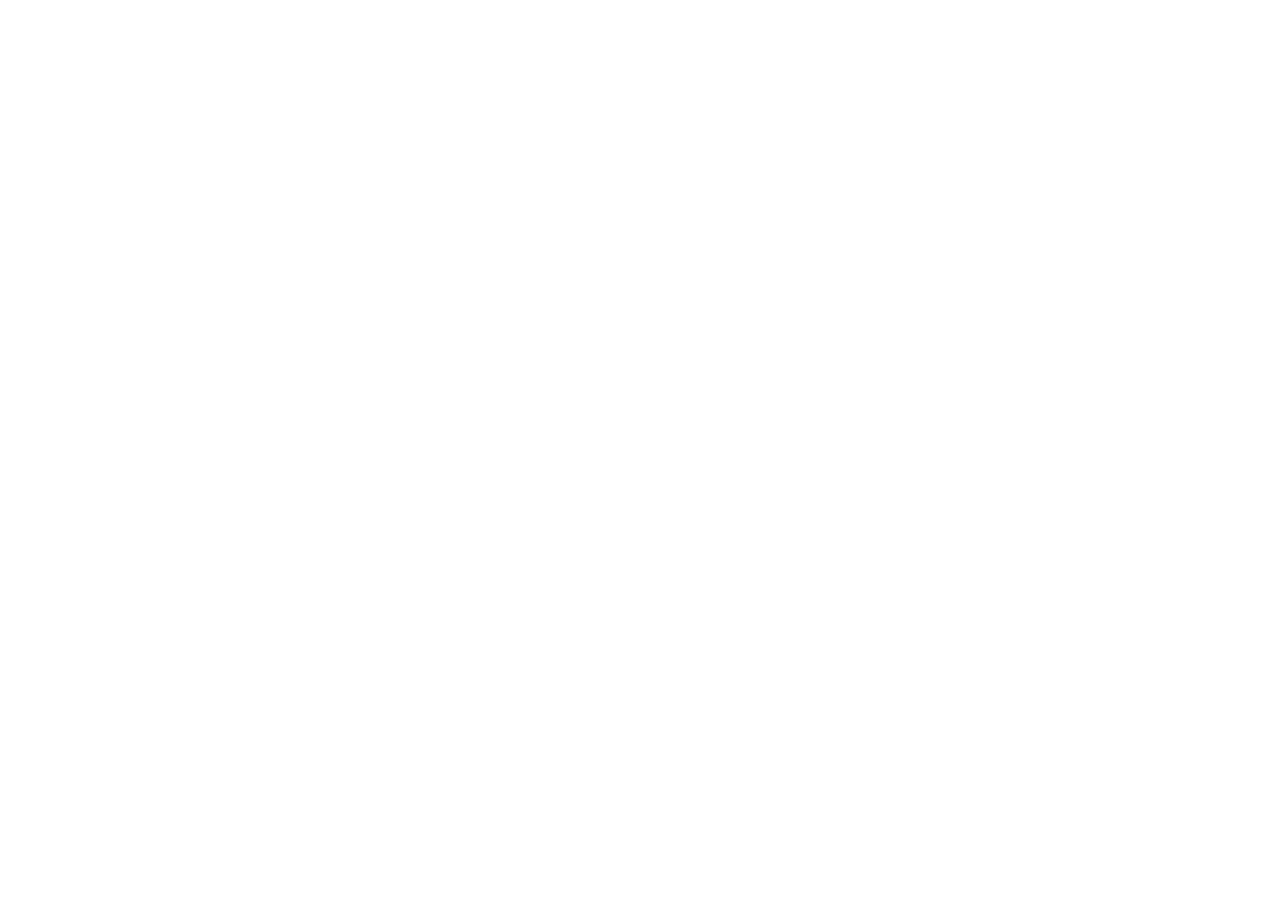
==== index.html @ d9b743b6 "Added widget" ====
<html>
  <head>
    <title>Katana Beanstalk SSO Test</title>
  </head>
<body>
<iframe src="https://api.chockstone.net/katana/v1/widgets/katana_profile_iframe.html?katanaBgColor=%23cccccc&katanaFgColor=%23333333&katanaFontFamily=Helvetica%20Neue&katanaDomain=hps&katanaChain=120929090034225&katanaApiKey=1ztfps32pg83n&katanaSecureSubmitKey=null" width="800" height="600" frameBorder="0" seamless></iframe>
</body>
</html>
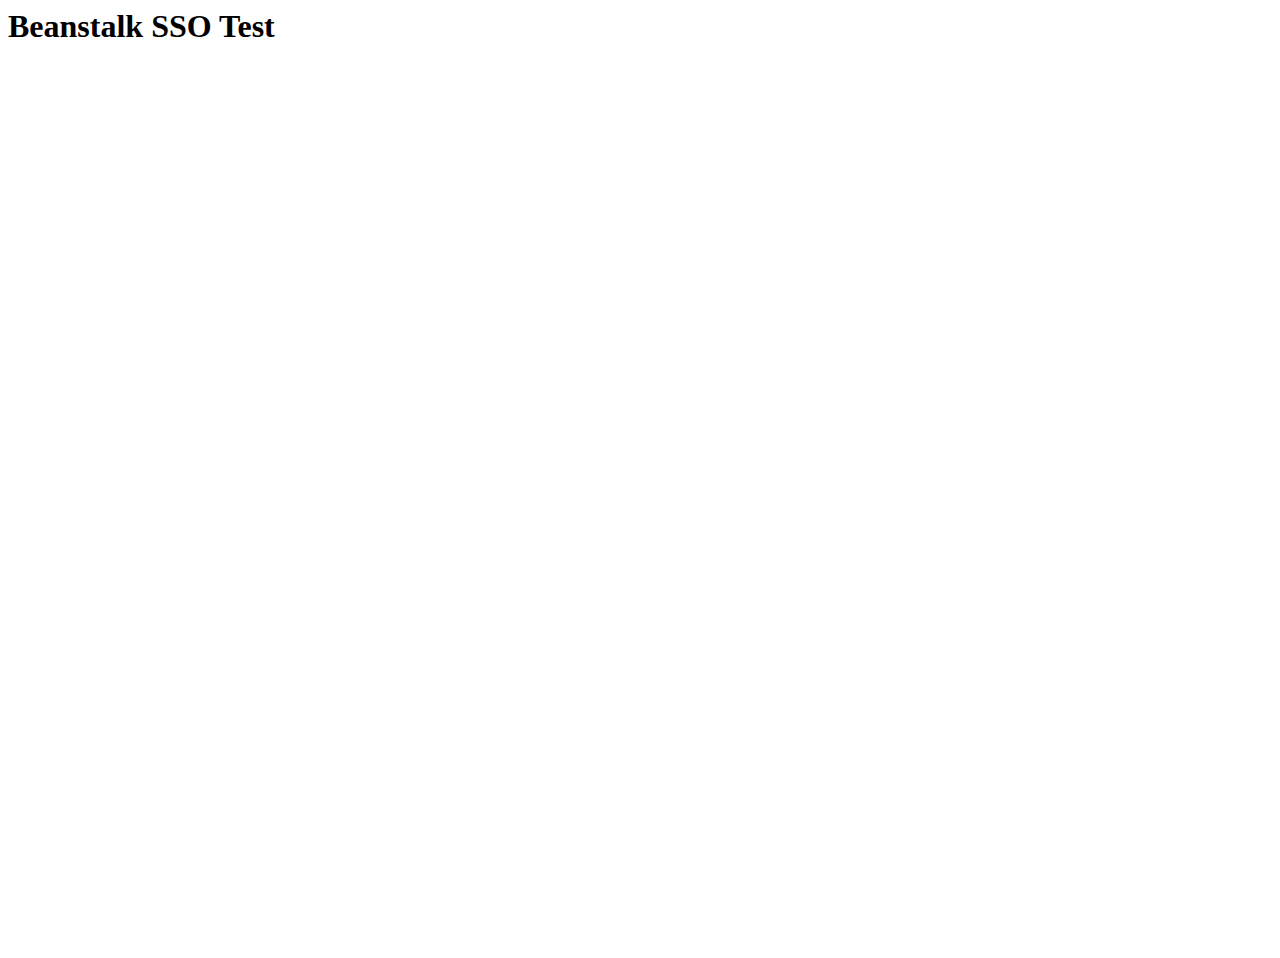
==== commit 5508836e: "Added email landing pages" ====
--- a/index.html
+++ b/index.html
@@ -3,6 +3,7 @@
     <title>Katana Beanstalk SSO Test</title>
   </head>
 <body>
-<iframe src="https://api.chockstone.net/katana/v1/widgets/katana_profile_iframe.html?katanaBgColor=%23cccccc&katanaFgColor=%23333333&katanaFontFamily=Helvetica%20Neue&katanaDomain=hps&katanaChain=120929090034225&katanaApiKey=1ztfps32pg83n&katanaSecureSubmitKey=null" width="800" height="600" frameBorder="0" seamless></iframe>
+	<h1>Beanstalk SSO Test</h1>
+	<iframe src="https://api.test.chockstone.com/katana/v1/widgets/katana_profile_iframe.html?katanaBgColor=%23cccccc&katanaFgColor=%23333333&katanaFontFamily=Helvetica%20Neue&katanaDomain=hps&katanaChain=120929090034225&katanaApiKey=1ztfps32pg83n&katanaSecureSubmitKey=null" width="100%" height="100%" frameBorder="0" seamless style="overflow:hidden;height:100%;width:100%"></iframe>
 </body>
 </html>
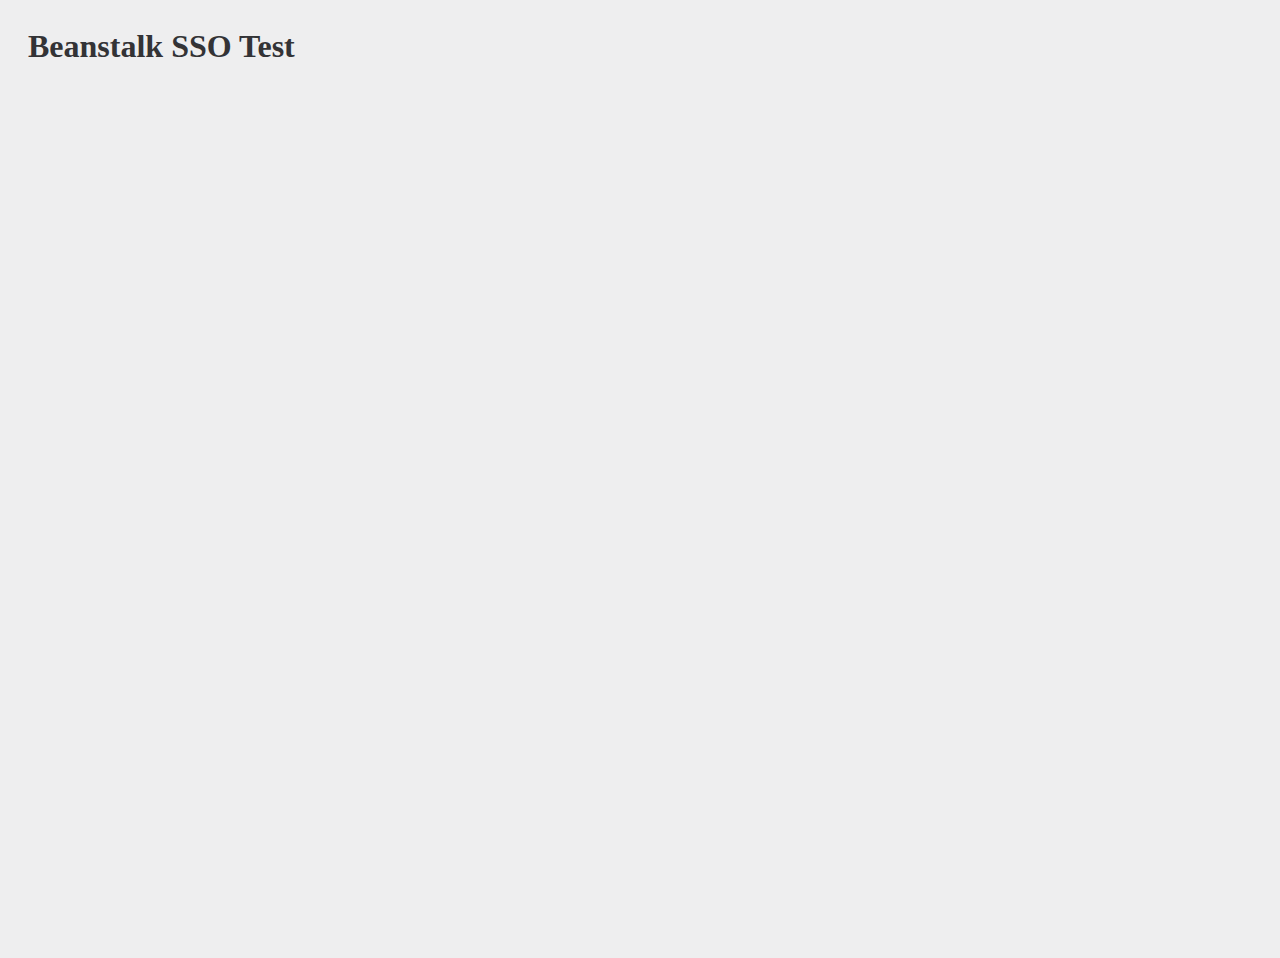
==== commit c4fb4ab8: "Fixed uglies" ====
--- a/index.html
+++ b/index.html
@@ -1,9 +1,10 @@
 <html>
   <head>
     <title>Katana Beanstalk SSO Test</title>
+	<link rel="stylesheet" href="default.css">
   </head>
 <body>
 	<h1>Beanstalk SSO Test</h1>
-	<iframe src="https://api.test.chockstone.com/katana/v1/widgets/katana_profile_iframe.html?katanaBgColor=%23cccccc&katanaFgColor=%23333333&katanaFontFamily=Helvetica%20Neue&katanaDomain=hps&katanaChain=120929090034225&katanaApiKey=1ztfps32pg83n&katanaSecureSubmitKey=null" width="100%" height="100%" frameBorder="0" seamless style="overflow:hidden;height:100%;width:100%"></iframe>
+	<iframe src="https://api.test.chockstone.com/katana/v1/widgets/katana_profile_iframe.html?katanaBgColor=%23EEEEEF&katanaFgColor=%23333336&katanaFontFamily=Helvetica%20Neue&katanaDomain=hps&katanaChain=120929090034225&katanaApiKey=1ztfps32pg83n&katanaSecureSubmitKey=null" width="100%" height="100%" frameBorder="0" seamless style="overflow:hidden;height:100%;width:100%"></iframe>
 </body>
 </html>
--- a/default.css
+++ b/default.css
@@ -0,0 +1,6 @@
+body {
+	font-family: "Helvetica Neue";
+	padding: 15pt;
+	background-color: #EEEEEF;
+	color: #333336;
+}
